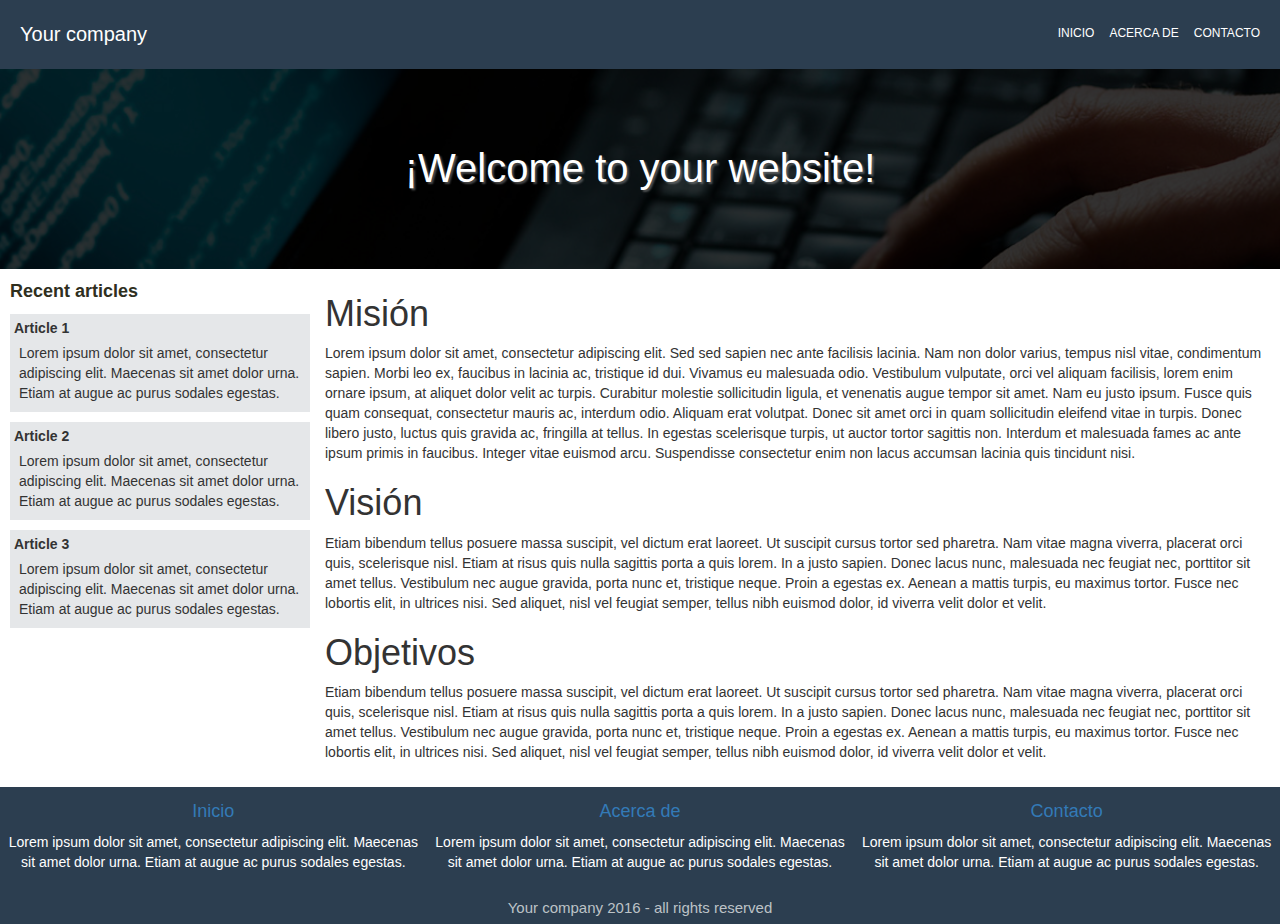
==== proyecto/acercade.html @ 7d4803fd "proyecto" ====
<!DOCTYPE html>
<html lang="es">
<head>
	<!-- meta -->
	<meta charset="utf-8">
    <meta http-equiv="X-UA-Compatible" content="IE=edge">
    <meta name="viewport" content="width=device-width, initial-scale=1">
	<title>Template bootstrap</title>
	<!-- style -->
	<link href="css/bootstrap.min.css" rel='stylesheet' type='text/css'>
	<link href="css/font-awesome.min.css" rel='stylesheet' type='text/css'>
	<link href="jquery.bxslider.css" rel="stylesheet" />
	<link href="css/style.css" rel='stylesheet' type='text/css'>
</head>
<body>
<div class="container-fluid">
	<!-- nav -->
	<div class="row">
		<nav>
			<span class="logo">Your company</span>
			<a href="contacto.html">contacto</a>
			<a href="acercade.html">acerca de</a>
			<a href="index.html">inicio</a>
		</nav>
	</div>
	<!-- header -->
	<div class="row header">
		<div class="canvas">
			<div style="display: table-cell; vertical-align: middle;">¡Welcome to your website!</div>
		</div>
	</div>
	<!-- content -->
	<div class="row">
		<div class="col-md-3 news-content">
			<span class="title">Recent articles</span>
				<div class="new">
					<div style="padding:5px font-size:15px;font-weight:bold;">Article 1</div>
					<div style="padding:5px;">
					Lorem ipsum dolor sit amet, consectetur adipiscing elit. Maecenas sit amet dolor urna. Etiam at augue ac purus sodales egestas. </span>
					</div>
				</div>
				<div class="new">
					<div style="padding:5px font-size:15px;font-weight:bold;">Article 2</div>
					<div style="padding:5px;">
					Lorem ipsum dolor sit amet, consectetur adipiscing elit. Maecenas sit amet dolor urna. Etiam at augue ac purus sodales egestas. </span>
					</div>
				</div>
				<div class="new">
					<div style="padding:5px font-size:15px;font-weight:bold;">Article 3</div>
					<div style="padding:5px;">
					Lorem ipsum dolor sit amet, consectetur adipiscing elit. Maecenas sit amet dolor urna. Etiam at augue ac purus sodales egestas. </span>
					</div>
				</div>
		</div>
		<div class="col-md-9"  style="padding:5px;">
<h1>Misión</h1>
Lorem ipsum dolor sit amet, consectetur adipiscing elit. Sed sed sapien nec ante facilisis lacinia. Nam non dolor varius, tempus nisl vitae, condimentum sapien. Morbi leo ex, faucibus in lacinia ac, tristique id dui. Vivamus eu malesuada odio. Vestibulum vulputate, orci vel aliquam facilisis, lorem enim ornare ipsum, at aliquet dolor velit ac turpis. Curabitur molestie sollicitudin ligula, et venenatis augue tempor sit amet. Nam eu justo ipsum. Fusce quis quam consequat, consectetur mauris ac, interdum odio. Aliquam erat volutpat. Donec sit amet orci in quam sollicitudin eleifend vitae in turpis. Donec libero justo, luctus quis gravida ac, fringilla at tellus. In egestas scelerisque turpis, ut auctor tortor sagittis non. Interdum et malesuada fames ac ante ipsum primis in faucibus. Integer vitae euismod arcu. Suspendisse consectetur enim non lacus accumsan lacinia quis tincidunt nisi.
<h1>Visión</h1>
Etiam bibendum tellus posuere massa suscipit, vel dictum erat laoreet. Ut suscipit cursus tortor sed pharetra. Nam vitae magna viverra, placerat orci quis, scelerisque nisl. Etiam at risus quis nulla sagittis porta a quis lorem. In a justo sapien. Donec lacus nunc, malesuada nec feugiat nec, porttitor sit amet tellus. Vestibulum nec augue gravida, porta nunc et, tristique neque. Proin a egestas ex. Aenean a mattis turpis, eu maximus tortor. Fusce nec lobortis elit, in ultrices nisi. Sed aliquet, nisl vel feugiat semper, tellus nibh euismod dolor, id viverra velit dolor et velit. 
<h1>Objetivos</h1>
Etiam bibendum tellus posuere massa suscipit, vel dictum erat laoreet. Ut suscipit cursus tortor sed pharetra. Nam vitae magna viverra, placerat orci quis, scelerisque nisl. Etiam at risus quis nulla sagittis porta a quis lorem. In a justo sapien. Donec lacus nunc, malesuada nec feugiat nec, porttitor sit amet tellus. Vestibulum nec augue gravida, porta nunc et, tristique neque. Proin a egestas ex. Aenean a mattis turpis, eu maximus tortor. Fusce nec lobortis elit, in ultrices nisi. Sed aliquet, nisl vel feugiat semper, tellus nibh euismod dolor, id viverra velit dolor et velit. 
		</div>
	</div>
	<footer class="row">
		<div class="col-md-4 text-center"  style="padding:5px;">
			<h4><a href="index.html">Inicio</a></h4>
			<div>Lorem ipsum dolor sit amet, consectetur adipiscing elit. Maecenas sit amet dolor urna. Etiam at augue ac purus sodales egestas. </div>
		</div>
		<div class="col-md-4 text-center"  style="padding:5px;">
			<h4><a href="acercade.hmtl">Acerca de</a></h4>
			<div>Lorem ipsum dolor sit amet, consectetur adipiscing elit. Maecenas sit amet dolor urna. Etiam at augue ac purus sodales egestas. </div>
		</div>
		<div class="col-md-4 text-center"  style="padding:5px;">
			<h4><a href="contacto.html">Contacto</a></h4>
			<div>Lorem ipsum dolor sit amet, consectetur adipiscing elit. Maecenas sit amet dolor urna. Etiam at augue ac purus sodales egestas. </div>
		</div>
		<div class="col-md-12 text-center"  style="padding-top:20px;padding-bottom:5px; font-size:15px;color:#bdc3c7;">
		Your company 2016 - all rights reserved
		</div>
	</footer>
</div>
<!-- script -->
<script src="js/jquery.min.js"></script>
<script src="js/bootstrap.min.js"></script>
<script src="jquery.bxslider.min.js"></script>
</body>
</html>
---- proyecto/css/style.css ----
body {
	background: #FFF;
}
nav {
	background: #2c3e50;
	padding:20px;
}
nav a{
	color: #FFF;
	float:right;
	margin-top:5px;
	margin-left:15px;
	text-transform:uppercase;
	font-size:12px;
}
nav a:hover{
	color: #ecf0f1;
}
nav .logo{
	color: #FFF;
	font-size: 20px;
	margin-right: 20px;
}
.header{
	background-color: #34495e;
	background: url(../img/header.jpg);
	height: 200px;
	background-size: cover;
}
.canvas {
	background: rgba(0, 0, 0,0.8);
	width: 100%;
	height: 100%;
	text-align: center;
	paddinng-top: 50%;
	display: table;
	font-size:40px;
	color:#FFF;
	text-shadow: 2px 2px 2px rgba(150, 150, 150, 0.5);
}
.news-content {
	height: 100%;
	padding: 10px;
}
.news-content .title {
	font-weight: bold;
	color: #2f2f1e;
	font-size: 18px;
}
.news-content .new {
	background: rgba(189, 195, 199,0.4);
	padding:4px;
	margin-top:10px;
}
input[type="text"]{
	background: #FFF;
	width: 100%;
	margin:5px;
	height:50px;
	padding-left:5px;
	border: 1px solid #bdc3c7;
	box-shadow: 0px 2px 0px 0px #bdc3c7;
	-webkit-border-radius: 4px;
	-moz-border-radius: 4px;
	border-radius: 4px;
}
input[type="submit"]{
	background: rgba(44, 62, 80,0.9);
	width: 100%;
	margin:5px;
	height:50px;
	padding-left:5px;
	border: 1px solid #2c3e50;
	box-shadow: 0px 2px 0px 0px #2c3e50;
	-webkit-border-radius: 4px;
	-moz-border-radius: 4px;
	border-radius: 4px;
	color: #FFF;
	font-size:18px;
}
footer {
	background: #2c3e50;
	margin-top:20px;
	color:#FFF;
}
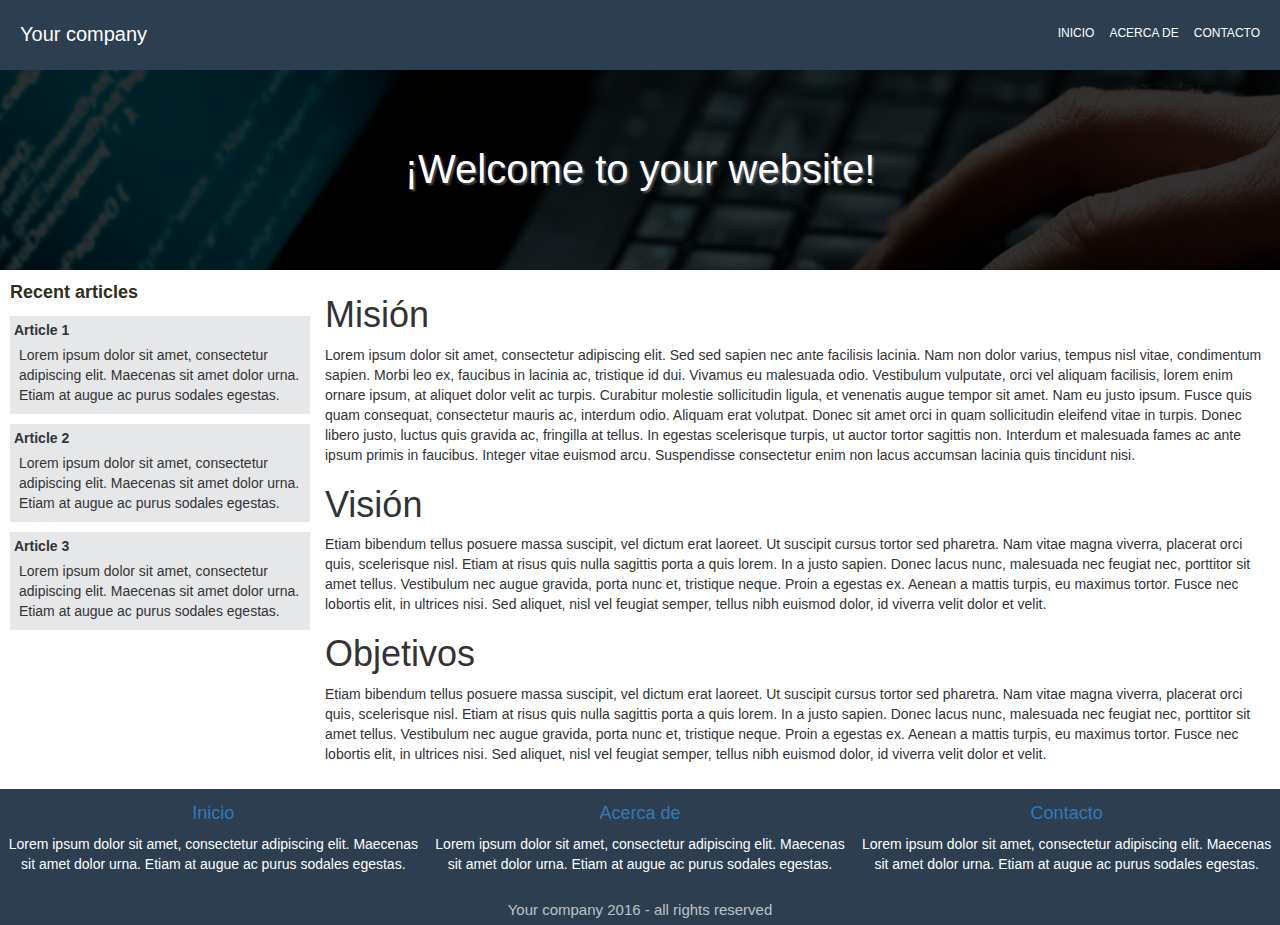
==== commit 7d3f71ce: "nav fixed on top" ====
--- a/proyecto/acercade.html
+++ b/proyecto/acercade.html
@@ -9,14 +9,13 @@
 	<!-- style -->
 	<link href="css/bootstrap.min.css" rel='stylesheet' type='text/css'>
 	<link href="css/font-awesome.min.css" rel='stylesheet' type='text/css'>
-	<link href="jquery.bxslider.css" rel="stylesheet" />
 	<link href="css/style.css" rel='stylesheet' type='text/css'>
 </head>
 <body>
 <div class="container-fluid">
 	<!-- nav -->
 	<div class="row">
-		<nav>
+		<nav class="navbar navbar-fixed-top">
 			<span class="logo">Your company</span>
 			<a href="contacto.html">contacto</a>
 			<a href="acercade.html">acerca de</a>
@@ -82,6 +81,5 @@
 <!-- script -->
 <script src="js/jquery.min.js"></script>
 <script src="js/bootstrap.min.js"></script>
-<script src="jquery.bxslider.min.js"></script>
 </body>
 </html>--- a/proyecto/css/style.css
+++ b/proyecto/css/style.css
@@ -26,6 +26,7 @@
 	background: url(../img/header.jpg);
 	height: 200px;
 	background-size: cover;
+	margin-top:70px;
 }
 .canvas {
 	background: rgba(0, 0, 0,0.8);
@@ -52,7 +53,7 @@
 	padding:4px;
 	margin-top:10px;
 }
-input[type="text"]{
+.register-textbox{
 	background: #FFF;
 	width: 100%;
 	margin:5px;
@@ -60,6 +61,30 @@
 	padding-left:5px;
 	border: 1px solid #bdc3c7;
 	box-shadow: 0px 2px 0px 0px #bdc3c7;
+	-webkit-border-radius: 4px;
+	-moz-border-radius: 4px;
+	border-radius: 4px;
+}
+.error{
+	background: #F7C3B2;
+	width: 100%;
+	margin:5px;
+	height:50px;
+	padding-left:5px;
+	border: 1px solid #B38576;
+	box-shadow: 0px 2px 0px 0px #B38576;
+	-webkit-border-radius: 4px;
+	-moz-border-radius: 4px;
+	border-radius: 4px;
+}
+.sucess{
+	background: #C3F7B2;
+	width: 100%;
+	margin:5px;
+	height:50px;
+	padding-left:5px;
+	border: 1px solid #85B376;
+	box-shadow: 0px 2px 0px 0px #85B376;
 	-webkit-border-radius: 4px;
 	-moz-border-radius: 4px;
 	border-radius: 4px;
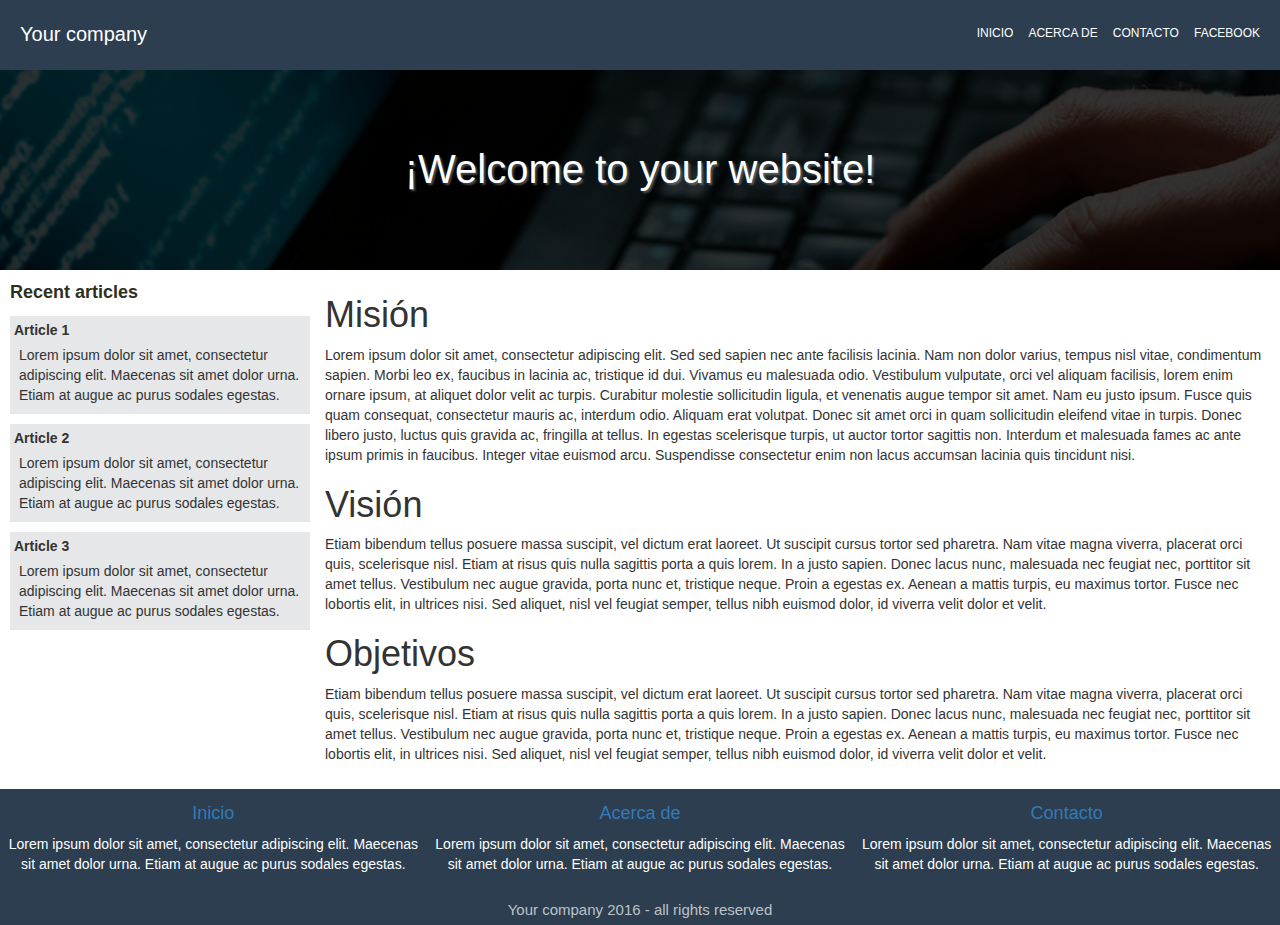
==== commit 6290ca22: "added fb" ====
--- a/proyecto/acercade.html
+++ b/proyecto/acercade.html
@@ -17,6 +17,7 @@
 	<div class="row">
 		<nav class="navbar navbar-fixed-top">
 			<span class="logo">Your company</span>
+			<a href="facebook.html">facebook</a>
 			<a href="contacto.html">contacto</a>
 			<a href="acercade.html">acerca de</a>
 			<a href="index.html">inicio</a>
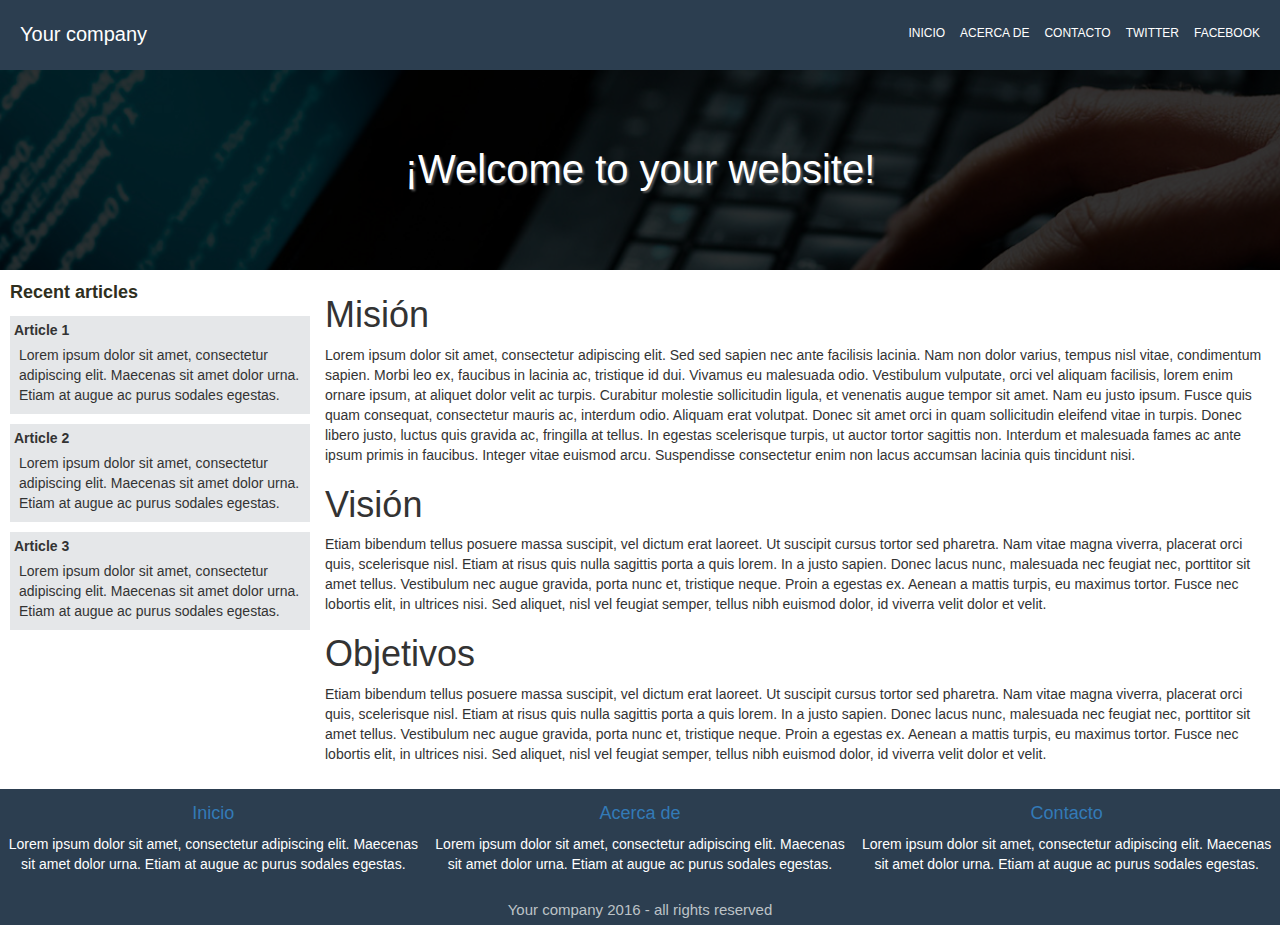
==== commit 92530e3a: "add twitter and pages" ====
--- a/proyecto/acercade.html
+++ b/proyecto/acercade.html
@@ -18,6 +18,7 @@
 		<nav class="navbar navbar-fixed-top">
 			<span class="logo">Your company</span>
 			<a href="facebook.html">facebook</a>
+			<a href="twitter.html">twitter</a>
 			<a href="contacto.html">contacto</a>
 			<a href="acercade.html">acerca de</a>
 			<a href="index.html">inicio</a>
